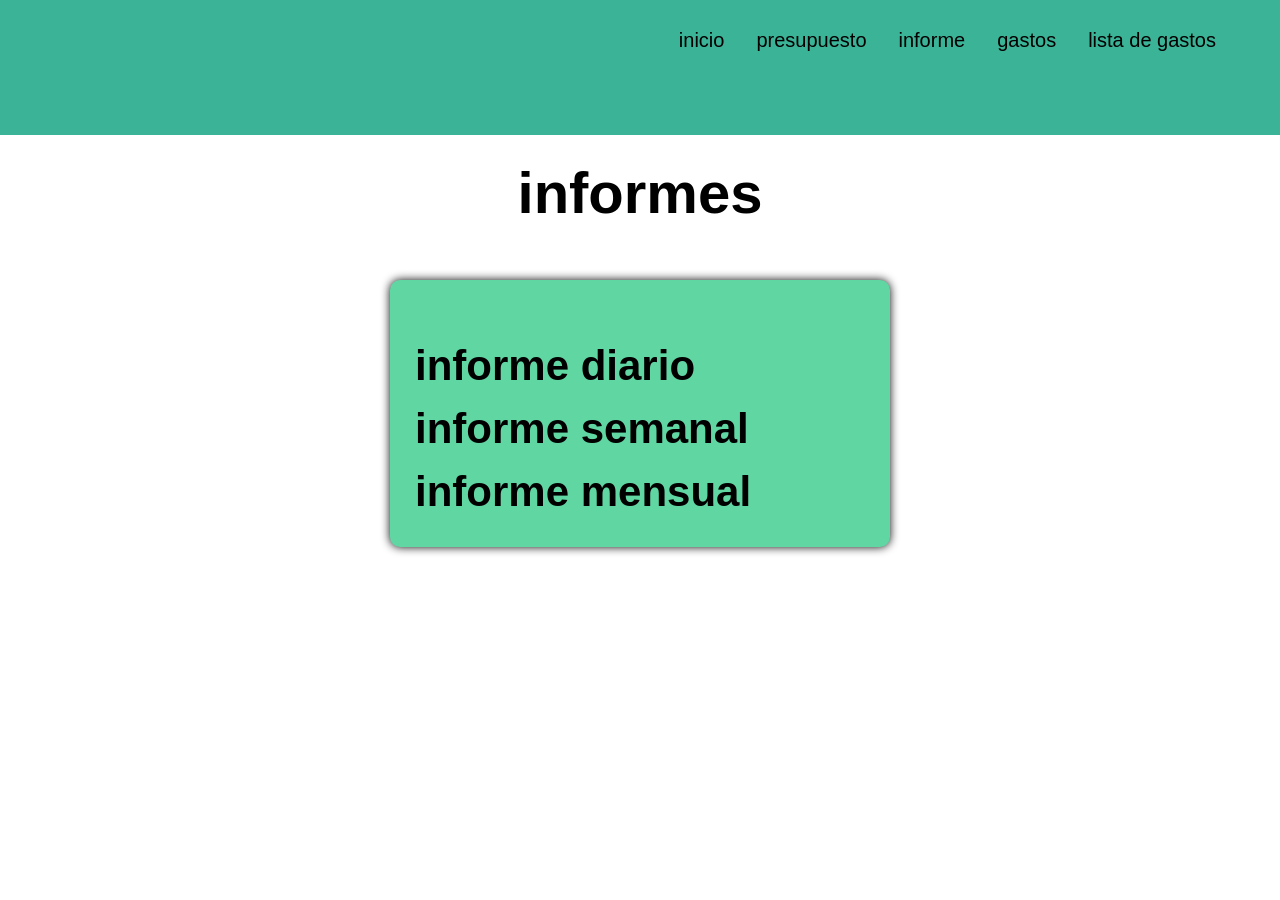
==== informe.html @ 4f8e8aa2 "primer commit" ====
<!DOCTYPE html>
<html lang="es">
<head>
    <meta charset="UTF-8">
    <meta name="viewport" content="width=device-width, initial-scale=1.0">
    <title>Document</title>
    <link rel="stylesheet" href="stile.css">
</head>
<body>
    <nav class="nav">
        <div class="nav-container">
            <figure class="nav-figure">
                <img src="9356ee3b2b245b8229ce0e3d01c718c5.jpg" class="menu-icono" alt="">
            </figure>
            <label class="nav-toggle">
                <input type="checkbox" id="menu-input" class="nav-input">
            </label>
            <ul class="nav-list" id="menu">
                <li class="nav-item"><a href="tarea2.html" class="nav-link"> inicio</a></li>
                <li class="nav-item"><a href="presupuesto.html" class="nav-link"> presupuesto</a></li>
                <li class="nav-item"><a href="informe.html" class="nav-link"> informe</a></li>
                <li class="nav-item"><a href="gastos.html" class="nav-link"> gastos</a></li>
                <li class="nav-item"><a href="listas de gastos.html" class="nav-link"> lista de gastos</a></li>
            </ul>
        </div>
    </nav>
    <header class="header">
        <div class="header-content container">
            <div class="header-info">
                <h1>informes</h1>
                <p></p>
            </div>
        </div>
    </header>
    <section class="container-inicio">
        <div class="inicio">
            <div class="diario">
                <h2>informe diario</h2>
            </div>
            <div class="semanal">
                <h2>informe semanal</h2>
            </div>
            <div class="mensual">
                <h2>informe mensual</h2>
            </div>
        </div>
    </section>
    <script src="gastos.js"></script>
</body>
</html>
---- stile.css ----
*,
::after,
::before{
    margin: 0;
    box-sizing: border-box;
}
body{
    font-family: "Plus Jakarta Sans", sans-serif;
    position: relative;
    background-image: url(como-ganar-con-tu-cuenta-destacada.jpg);
    background-size: 100%;
    background-position: center;
    background-repeat: no-repeat;
}
.nav{
    height: 135px;
    background-color:  #3AB397;
    font-size: 20px;
}
.nav-container{
    width: min(90%, 1200px);
    margin: 0 auto;
    display: flex;
    align-items: center;
    justify-content: space-between;
    height: 80px;
    --icon-toggle-menu:url("menu.svg");
    --transform-menu-show: translate(-100%);
}
.nav-container:has(.nav-input:checked){
    --icon-toggle-menu:url("x-circle.svg");
    --transform-menu-show: translate(0);
}

.nav-figure, .nav-toggle{
    z-index: 10;
}

.nav-input{
    display: none;
}
.menu-icono{
    border-radius: 10px;
    margin-top: 60px;
    width: 120px;
    box-shadow: 0 0 10px rgb(0, 0, 0);
}
.nav-toggle{
    margin-top: 45px;
    width: 80px;
    height: 85px;
    background-image: var(--icon-toggle-menu);
    background-size: cover;
    cursor: pointer;
    transition: background-image .5s;
}
.nav-input{
    width: 40px;
    height: 40px;
}
.nav-list{
    transform: var(--transform-menu-show);
    position: fixed;
    inset: 0;
    display: grid;
    align-content: center;
    justify-content: center;
    gap: 2rem;
    text-align: center;
    padding: 1.5rem 5%;
    background-color:#3AB397;
    list-style: none;
    transition: .5s transform;
}
.nav-link{
    color: black;
    text-decoration: none;
}

@media(width > 564px){
    .nav-container{
        --transform-menu-show: translate(0);
    }
    .nav-toggle{
        display: none;
    }
    .nav-list{
        position: static;
        grid-auto-flow: column;
        place-content: unset;
        padding: 0;
        transition: unset;
    }
}


.header{
    align-items: center;
    justify-content: center;
    display: flex;
    padding: 1.5rem;
    font-size: 29px;
}
.container-inicio{
    border-radius: 10px;
    background-color: rgb(96, 214, 163);;
    width: 500px;
    margin: 30px auto;
    box-shadow: 0 0 10px rgba(0, 0, 0, 0.973);
    align-items: center;
    justify-content: center;
    display: grid;
    gap: 1.5 rem;
    padding: 1.5rem;
    flex-direction: column;
}
.inicio{
    margin: 30px 0 0 0;
    
    font-size: 28px;
    width: 450px;
    line-height: 1.5;
}

.metas{
    
    margin: 60px 0 0 0;
    font-size: 25px;
}
.text{
    border-radius: 5px;
    width: 260px;
    height: 30px;
    font-size: 1.2rem;
}
.texto{
    border-radius: 5px;
    width: 400;
    height: 80px;
    font-size: 2.1rem;
}
.titulo{
    align-items: center;
    justify-content: center;
    display: grid;
}
.but{
    width: 150px;
    height: 35px;
    margin: 15px auto;
    justify-content: center;
    align-items: center;
}
.resumen-directo{
    
    align-items: center;
    justify-content: space-between;
}
.dinero{
    width: 200px;
    display: flex;
    margin-left:  auto;
    margin-top: 20px;
    margin-right: 15px;
    
}
.dineroo{
    margin-left: auto;
    width: 200px;
}
.imag{
    box-shadow: 0 0 10px rgba(0, 0, 0, 0.973);
    position: absolute; 
    float: right;
    border-radius: 15px;
    top: 135px;                   
    right: 100;                 
    width: 100%;               
    z-index: 20;
    background-repeat: no-repeat;
}
.grafico-contenedor {
    width: 100%;
    max-width: 600px;
    height: 350px;
    margin: 30px auto;
}
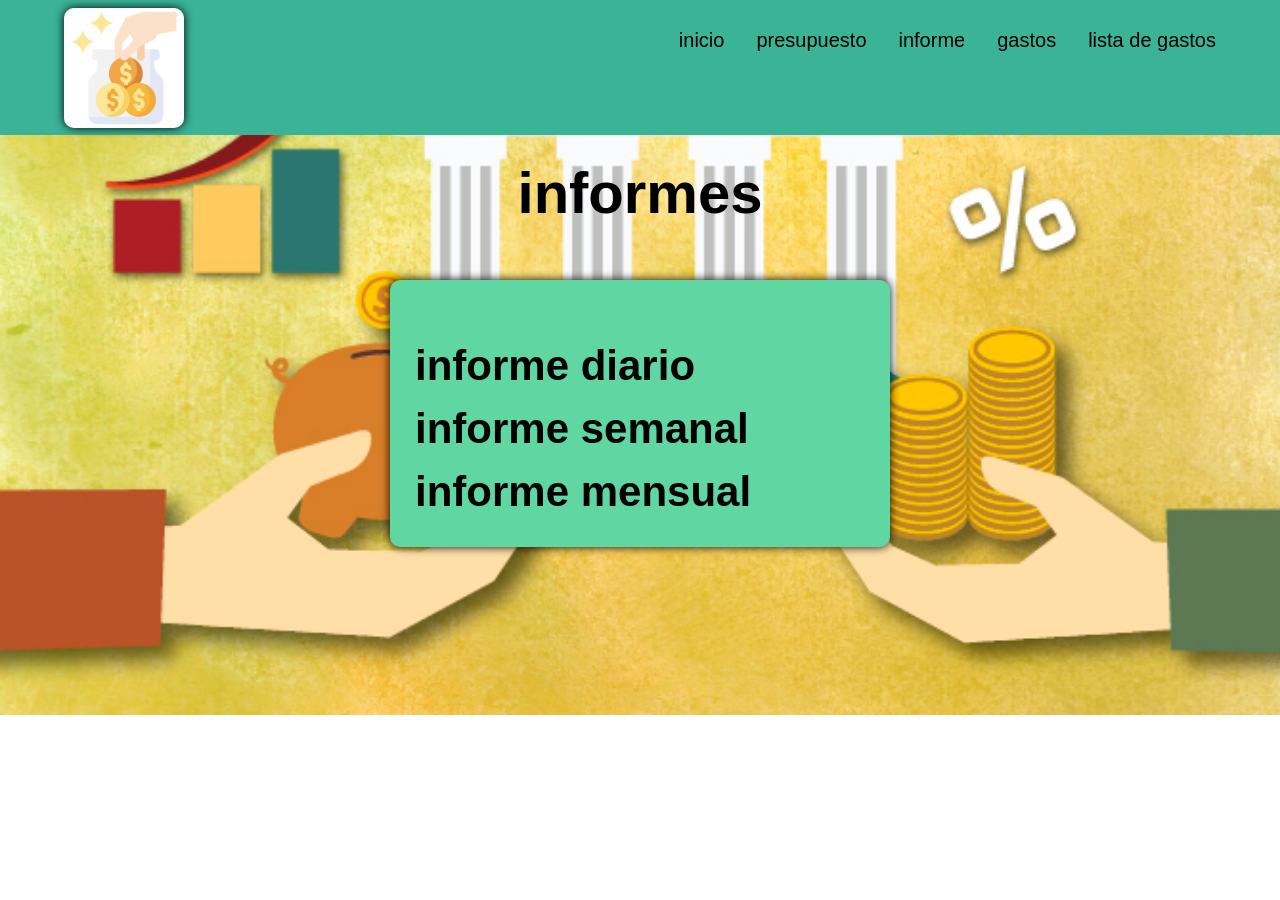
==== commit 90b7e39c: "cont" ====
--- a/informe.html
+++ b/informe.html
@@ -45,6 +45,6 @@
             </div>
         </div>
     </section>
-    <script src="gastos.js"></script>
+    <script src="informe.js"></script>
 </body>
 </html>
